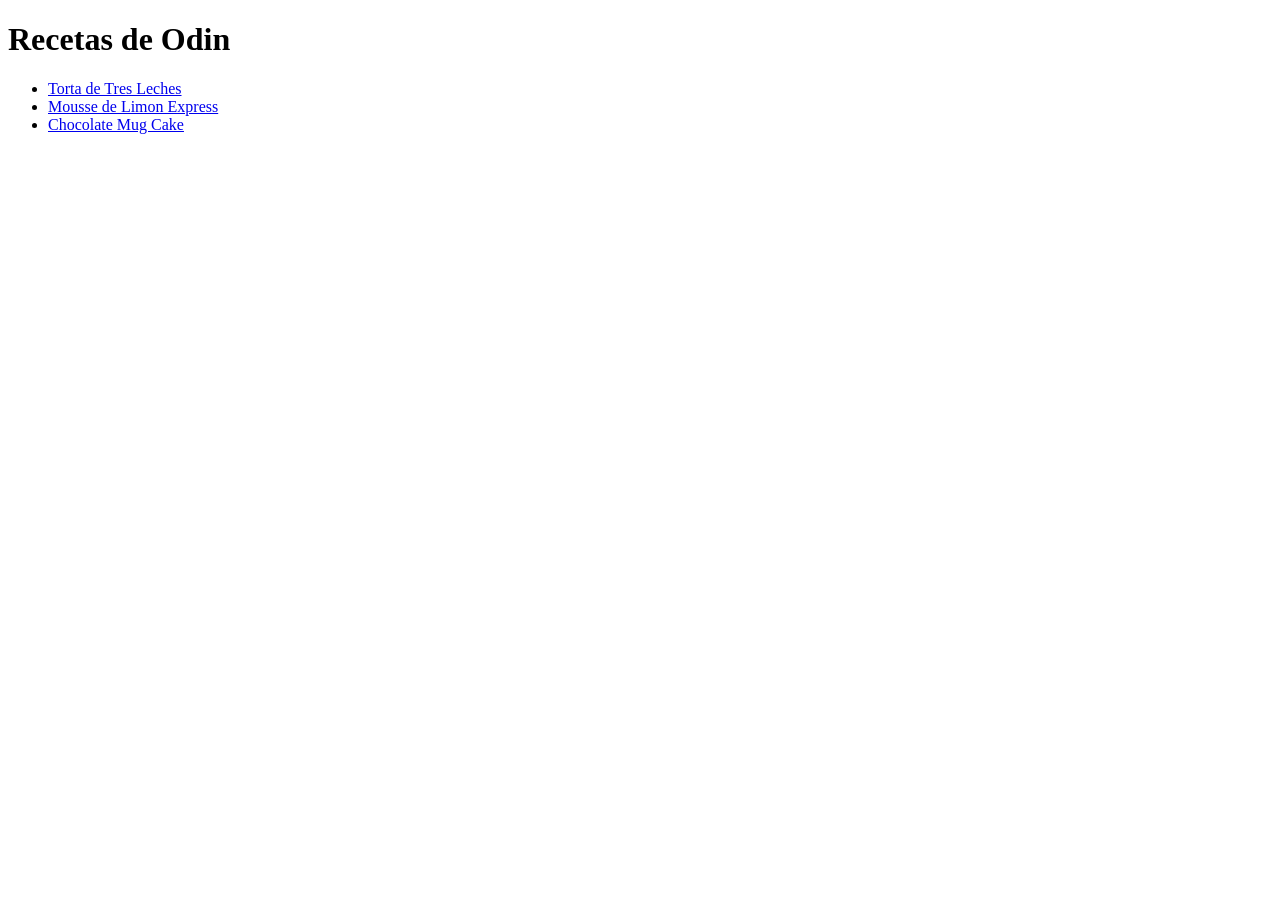
==== index.html @ 25419b4c "Termine el HTML de la pagina" ====
<!DOCTYPE html>
<html lang="en">
<head>
    <meta charset="UTF-8">
    <meta name="viewport" content="width=device-width, initial-scale=1.0">
    <title>Recetas</title>
</head>
<body>
    <h1>Recetas de Odin</h1>
    <ul>
        <li><a href="./recipes/torta_tres_leches.html">Torta de Tres Leches</a></li>
        <li><a href="./recipes/mousse_de_limon_express.html">Mousse de Limon Express</a></li>
        <li><a href="./recipes/chocolate_mug_cake.html">Chocolate Mug Cake</a></li>
    </ul>
    
</body>
</html>
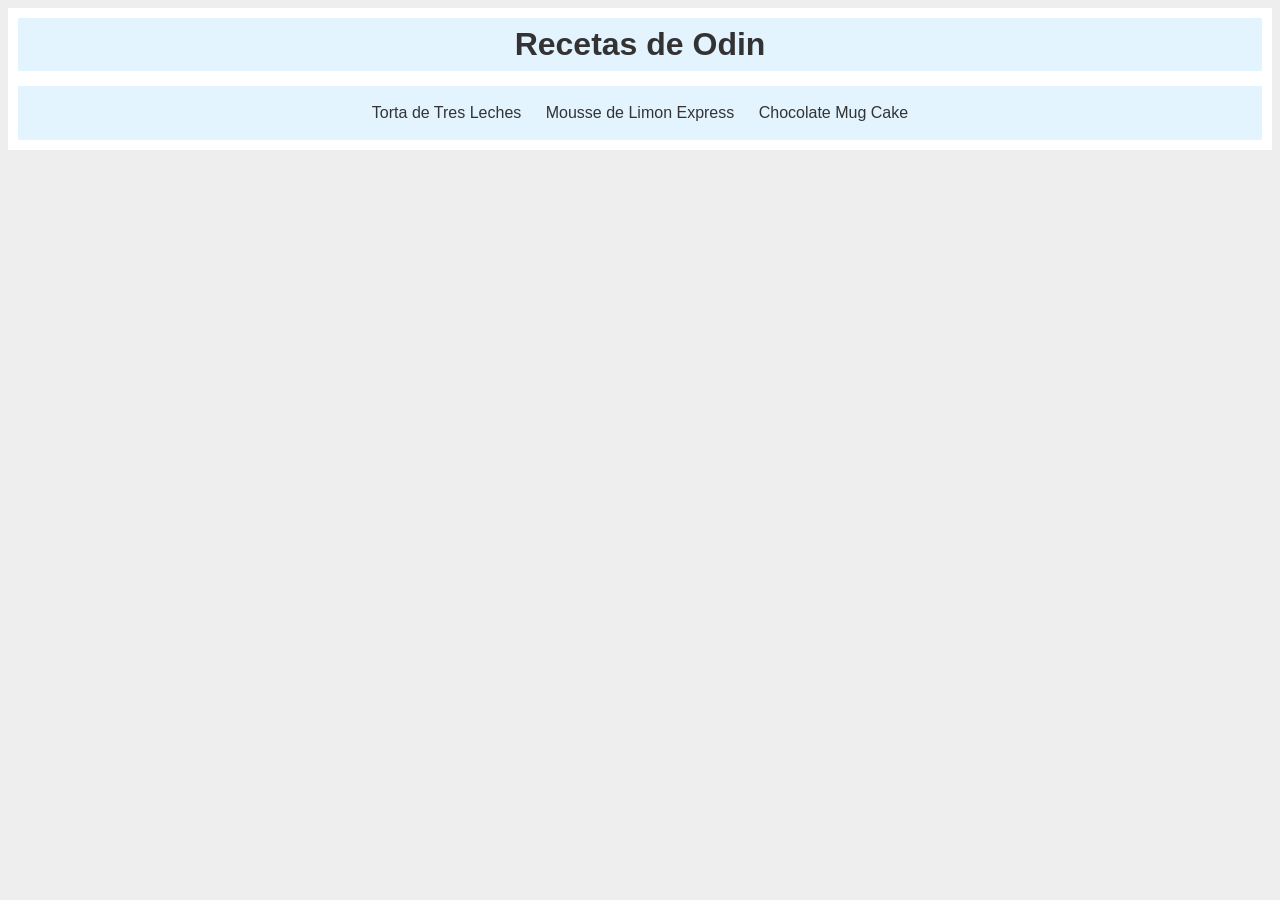
==== commit a1cf36c5: "Realice la inserción de CSS a la pagina de recetas" ====
--- a/index.html
+++ b/index.html
@@ -4,14 +4,18 @@
     <meta charset="UTF-8">
     <meta name="viewport" content="width=device-width, initial-scale=1.0">
     <title>Recetas</title>
+    <link rel="stylesheet" href="./styles/styles.css">
 </head>
 <body>
-    <h1>Recetas de Odin</h1>
-    <ul>
-        <li><a href="./recipes/torta_tres_leches.html">Torta de Tres Leches</a></li>
-        <li><a href="./recipes/mousse_de_limon_express.html">Mousse de Limon Express</a></li>
-        <li><a href="./recipes/chocolate_mug_cake.html">Chocolate Mug Cake</a></li>
-    </ul>
-    
+    <header class="header">
+        <h1 class="titulo">Recetas de Odin</h1>
+        <div class="recetas">
+        <ul>
+            <li><a href="./recipes/torta_tres_leches.html">Torta de Tres Leches</a></li>
+            <li><a href="./recipes/mousse_de_limon_express.html">Mousse de Limon Express</a></li>
+            <li><a href="./recipes/chocolate_mug_cake.html">Chocolate Mug Cake</a></li>
+        </ul>
+        </div>
+    </header>
 </body>
 </html>
--- a/styles/styles.css
+++ b/styles/styles.css
@@ -0,0 +1,128 @@
+*{
+    padding: 0;
+    margin: 0;
+    box-sizing: border-box;
+}
+
+body{
+    background-color: #eee;
+    font-family: Verdana, Geneva, Tahoma, sans-serif;
+}
+
+.header{
+    background-color: #fff;
+    margin: 8px;
+    padding: 10px;
+}
+
+.titulo{
+    background-color: #e3f4ff;
+    color: #333;
+    font-weight: bolder;
+    margin-bottom: 15px;
+    padding: 8px;
+    text-align: center;
+    
+}
+
+.recetas{
+    background-color: #e3f4ff;
+    padding: 8px;
+    text-align: center;
+}
+
+.recetas li{
+    list-style: none;
+    display: inline-block;
+    padding: 10px;
+}
+
+.recetas a{
+    color: #333;
+    text-decoration: none;
+}
+
+.header_recetas{
+    background-color: #fff;
+    margin: 10px;
+    padding: 10px;
+}
+
+.home_recetas{
+    background-color: #e3f4ff;
+    text-decoration: none;
+    list-style: none;
+    padding: 8px 24px;
+    display: inline-block;
+    color: #333;
+    font-size: 24px;
+}
+
+.titulo_recetas{
+    background-color: #e3f4ff;
+    color: #333;
+    text-align: center;
+}
+
+.img_recetas{
+    padding-bottom: 10px;
+}
+
+.section_descripcion,
+.section_ingredientes,
+.section_preparacion{
+    background-color: #e3f4ff;
+    margin-bottom: 10px;
+    padding: 8px;
+}
+
+.titulo_descripcion, 
+.ingredientes_recetas,
+.preparacion_recetas{
+
+    font-size: 32px;
+    color: #333;
+    text-align: center;
+    display: block;
+    padding: 8px;
+    margin-bottom: 10px;
+}
+
+.parrafo_descripcion{
+
+    color: #333;
+    text-align: justify;
+    padding: 8px;
+
+}
+
+.lista_recetas{
+        list-style: none;
+        padding-top: 8px;
+        padding-bottom: 8px;
+        padding-left: 15px;
+}
+
+.lista_recetas,
+.lista_desordenada_recetas{
+
+    text-align: justify;
+}
+
+.lista_desordenada_recetas{
+    padding-top: 8px;
+    padding-bottom: 8px;
+    padding-left: 30px;
+}
+
+.ingredientes_recetas_sub{
+    font-size: 20px;
+    text-align: start;
+    background-color: #e3f4ff;
+    padding: 3px;
+    margin: 2px;
+}
+
+
+
+
